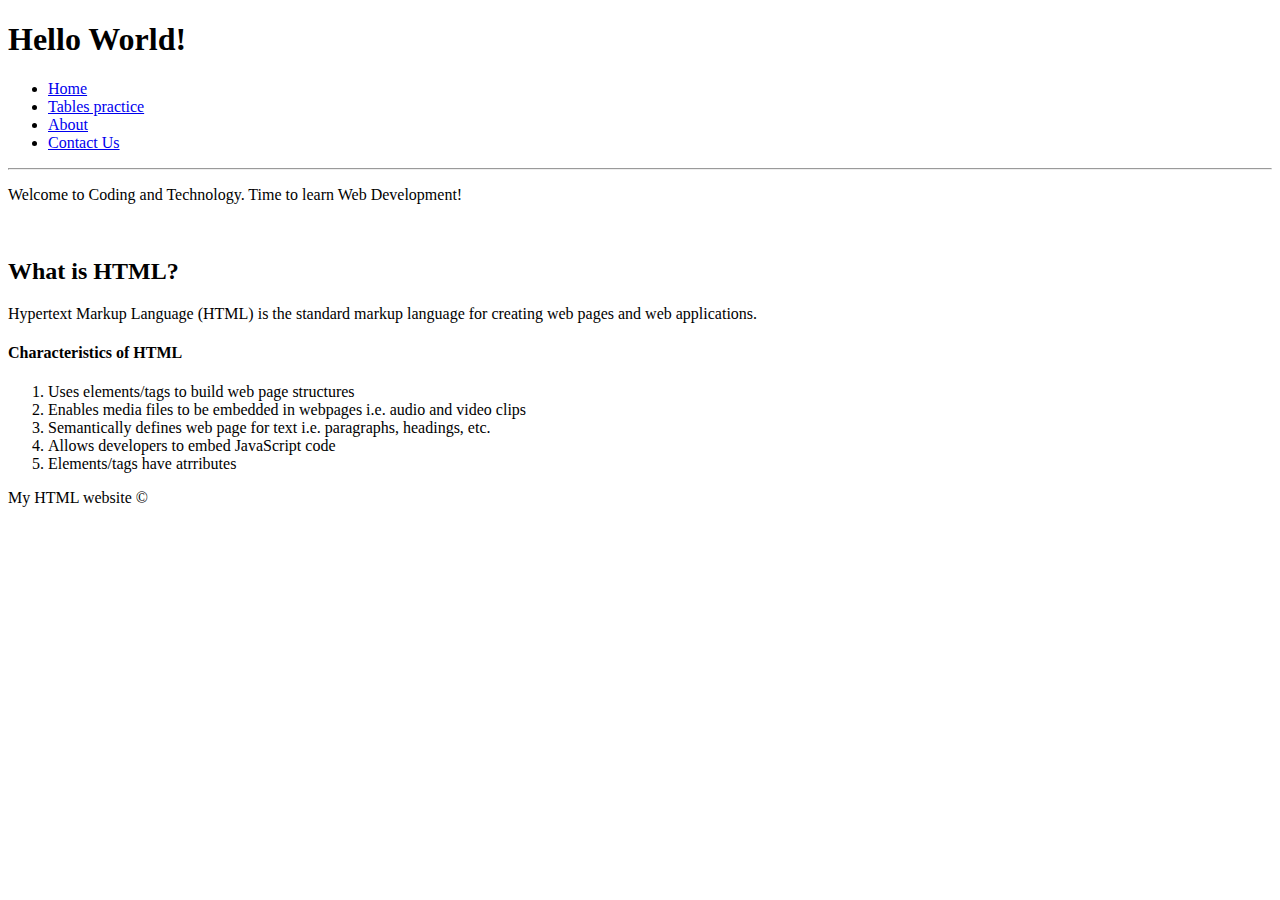
==== HTML practice/index.html @ ba84bec0 "initial commit, code a long practice for upskill certification course" ====
<!DOCTYPE html>
<html lang="en">
<head>
    <meta charset="UTF-8">
    <meta name="viewport" content="width=device-width, initial-scale=1.0">
    <title>HTML practice</title>
</head>
<header>
    <h1>Hello World!</h1>
</header>

<body>
    <!--navigation bar-->
    <div>
        <nav>
            <ul>
                <li><a href="index.html">Home</a></li>
                <li><a href="tables.html">Tables practice</a></li>
                <li><a href="#">About</a></li>
                <li><a href="#">Contact Us</a></li>
            </ul>
        </nav>
    </div>

    <hr>

    <section>
        <p>Welcome to Coding and Technology. Time to learn Web Development!</p>
    </section>
    <br>
    <section>
        <h2>What is HTML?</h2>
        <p>Hypertext Markup Language (HTML) is the standard markup language for creating web pages and web applications.</p>
    </section>
    <section>
        <h4>Characteristics of HTML</h4>
        <ol>
            <li>Uses elements/tags to build web page structures</li>
            <li>Enables media files to be embedded in webpages i.e. audio and video clips</li>
            <li>Semantically defines web page for text i.e. paragraphs, headings, etc.</li>
            <li>Allows developers to embed JavaScript code</li>
            <li>Elements/tags have atrributes</li>
        </ol>
    </section>

</body>

<footer>
    My HTML website &copy;
</footer>

</html>
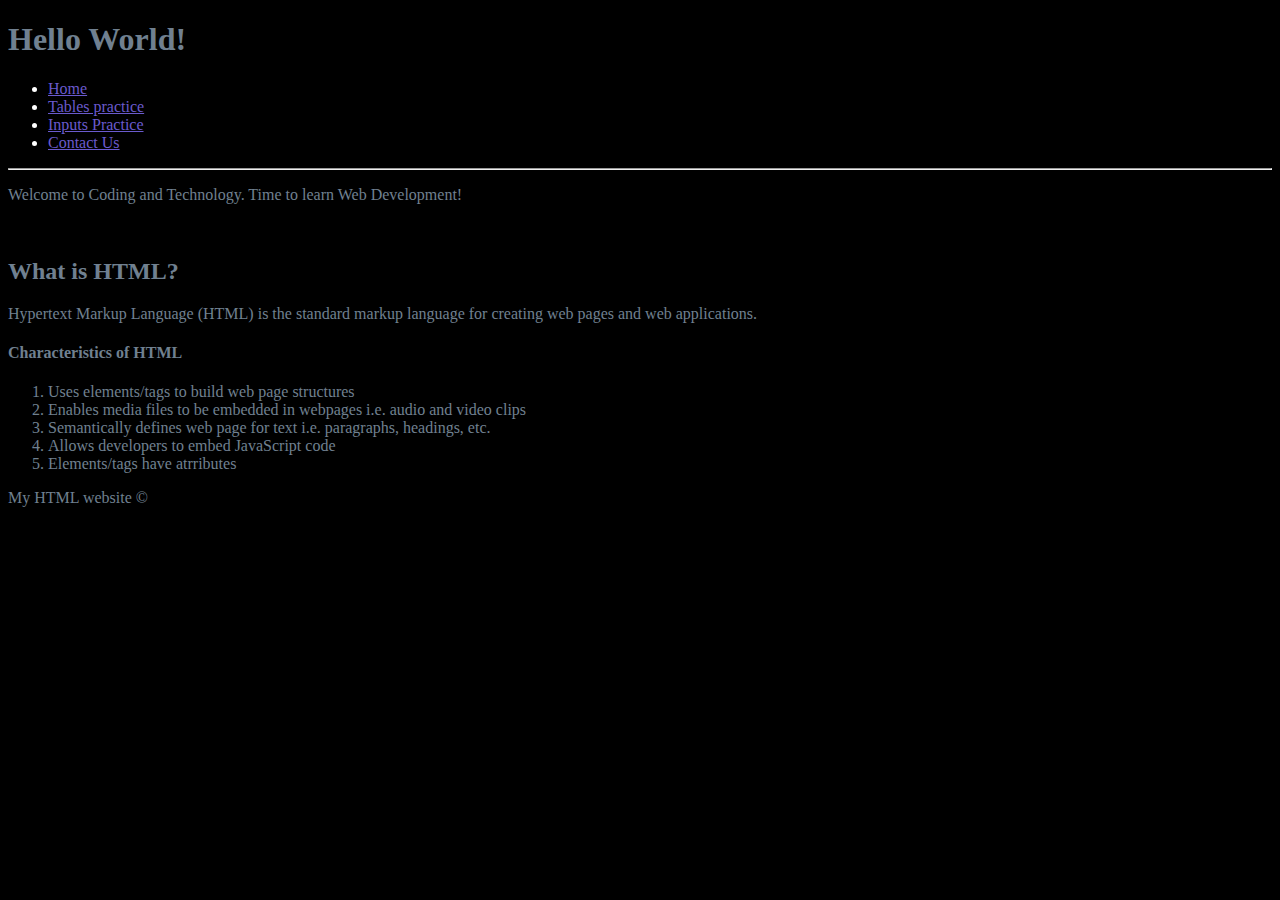
==== commit 6fc7289f: "inputs and forms practice" ====
--- a/HTML practice/index.html
+++ b/HTML practice/index.html
@@ -1,9 +1,11 @@
 <!DOCTYPE html>
 <html lang="en">
+    
 <head>
     <meta charset="UTF-8">
     <meta name="viewport" content="width=device-width, initial-scale=1.0">
     <title>HTML practice</title>
+    <link rel="stylesheet" href="../index.css"/>
 </head>
 <header>
     <h1>Hello World!</h1>
@@ -16,7 +18,7 @@
             <ul>
                 <li><a href="index.html">Home</a></li>
                 <li><a href="tables.html">Tables practice</a></li>
-                <li><a href="#">About</a></li>
+                <li><a href="inputs.html">Inputs Practice</a></li>
                 <li><a href="#">Contact Us</a></li>
             </ul>
         </nav>
--- a/index.css
+++ b/index.css
@@ -0,0 +1,16 @@
+body {
+    background-color: black;
+    color: slategray
+}
+
+nav {
+    color: white
+}
+
+a {
+    color: slateblue
+}
+
+input {
+    margin: 10px;
+}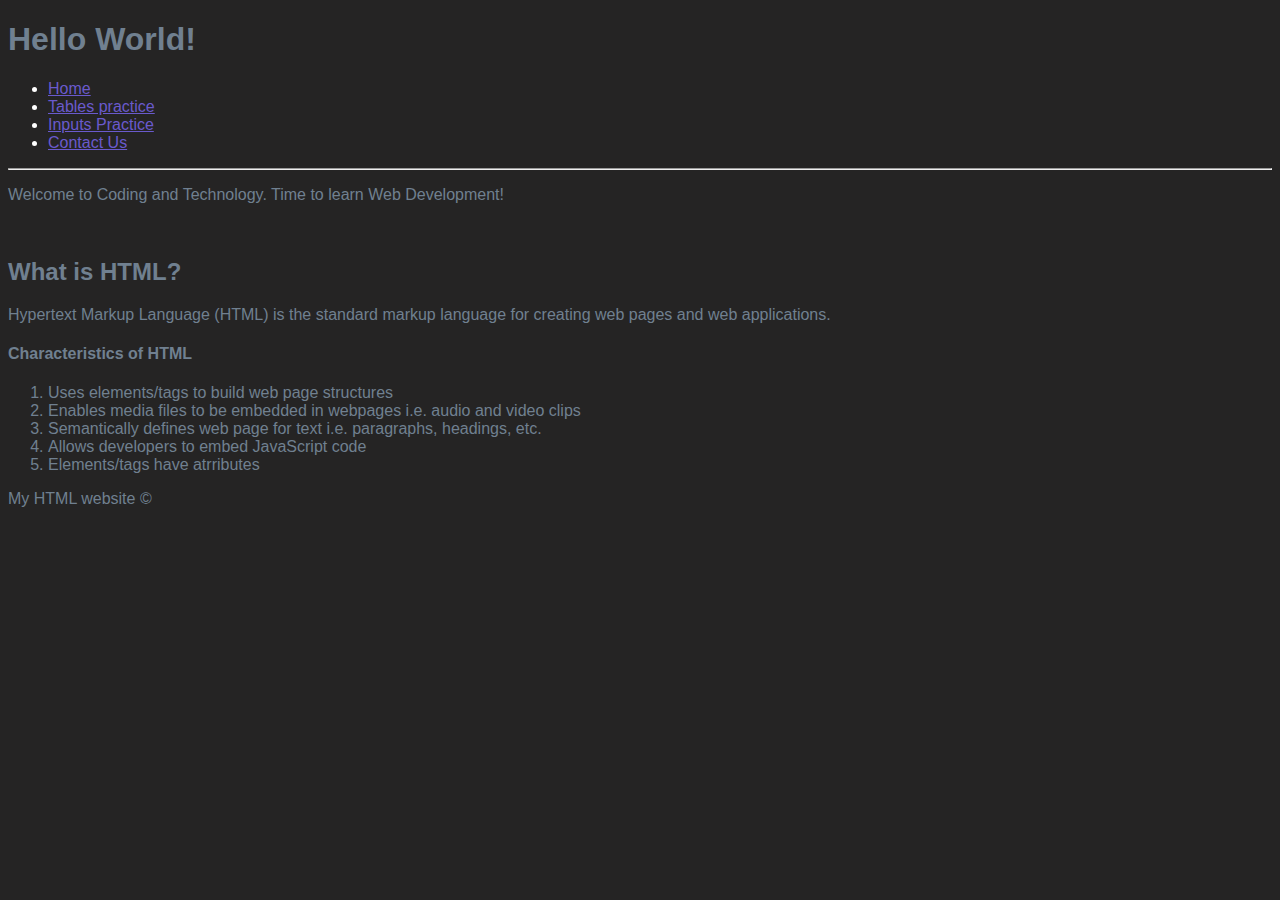
==== commit a8e43fbd: "css pseudo class practice" ====
--- a/HTML practice/index.html
+++ b/HTML practice/index.html
@@ -1,11 +1,11 @@
 <!DOCTYPE html>
 <html lang="en">
-    
+
 <head>
     <meta charset="UTF-8">
     <meta name="viewport" content="width=device-width, initial-scale=1.0">
     <title>HTML practice</title>
-    <link rel="stylesheet" href="../index.css"/>
+    <link rel="stylesheet" href="index.css"/>
 </head>
 <header>
     <h1>Hello World!</h1>
--- a/HTML practice/index.css
+++ b/HTML practice/index.css
@@ -0,0 +1,33 @@
+body {
+    background-color: rgb(37, 36, 36);
+    color: slategray;
+    font-family: Arial, Helvetica, sans-serif;
+}
+
+nav {
+    color: white;
+}
+
+a {
+    color: slateblue;
+}
+
+input {
+    margin: 10px;
+}
+
+input:focus {
+    background-color: lightgreen;
+}
+
+a:hover {
+    color: salmon;
+}
+
+input:hover {
+    background-color: lightgreen;
+}
+
+a:visited {
+    color:salmon;
+}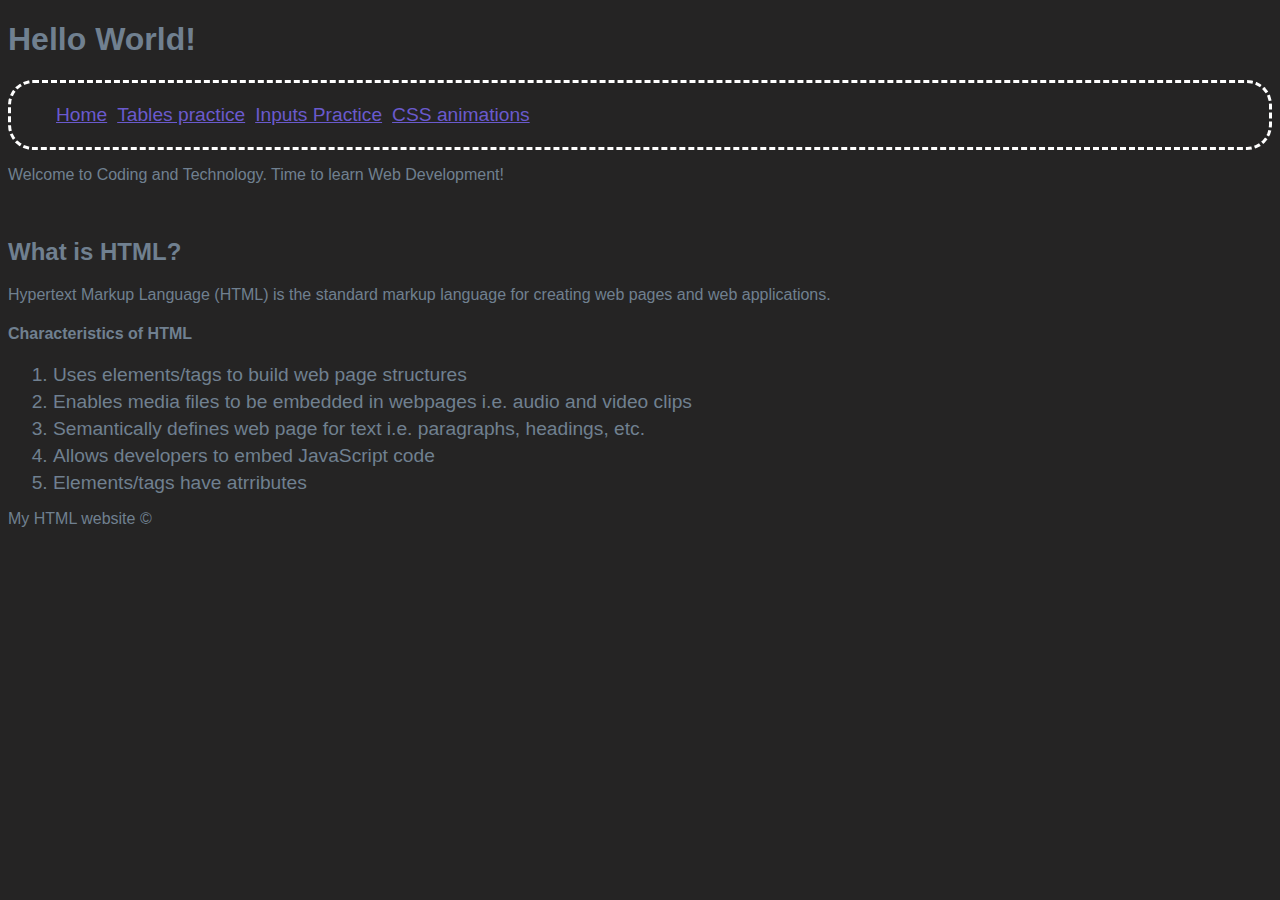
==== commit 5469429a: "css transition practice" ====
--- a/HTML practice/index.html
+++ b/HTML practice/index.html
@@ -19,12 +19,11 @@
                 <li><a href="index.html">Home</a></li>
                 <li><a href="tables.html">Tables practice</a></li>
                 <li><a href="inputs.html">Inputs Practice</a></li>
-                <li><a href="#">Contact Us</a></li>
+                <li><a href="css.html">CSS animations</a></li>
             </ul>
         </nav>
     </div>
 
-    <hr>
 
     <section>
         <p>Welcome to Coding and Technology. Time to learn Web Development!</p>
--- a/HTML practice/index.css
+++ b/HTML practice/index.css
@@ -6,6 +6,21 @@
 
 nav {
     color: white;
+    border: 3px;
+    border-color: white;
+    border-style: dashed;
+    border-radius: 25px;
+}
+
+ul {
+    list-style-type: square;
+    display: inline-flex;
+    list-style: none;
+}
+
+li {
+    margin: 5px;
+    font-size: larger;
 }
 
 a {
@@ -30,4 +45,55 @@
 
 a:visited {
     color:salmon;
+}
+
+#square {
+    height: 100px;
+    width: 100px;
+    background-color: red;
+    animation-name: square-color;
+    animation-duration: 4s;
+    animation-direction: alternate;
+    animation-iteration-count: infinite;
+}
+
+@keyframes square-color {
+    0% {background-color: red; border-radius: 0px;}
+    33% {background-color: blue; border-radius: 50px;}
+    66% {background-color: green; border-radius: 30px;}
+    95% {background-color: red; border-radius: 100%;}
+}
+
+#square2 {
+    height: 100px;
+    width: 100px;
+    background-color: white;
+    animation-name: square-slide;
+    animation-duration: 4s;
+    position: relative;
+    animation-direction: alternate;
+    animation-iteration-count: infinite;
+}
+
+@keyframes square-slide {
+    0% {left:0%}
+    25% {left:25%}
+    50% {left: 12%}
+    90% {left: 50%}
+    100% {left:0%}
+}
+
+#square3 {
+    height: 100px;
+    width: 100px;
+    background-color: slateblue;
+    animation-name: square-grow;
+    animation-duration: 5s;
+    animation-direction: alternate;
+    animation-iteration-count: infinite;
+}
+
+@keyframes square-grow {
+    0% {width: 0px; height: 0px;}
+    100% {width: 200px; height: 200px;}
 }